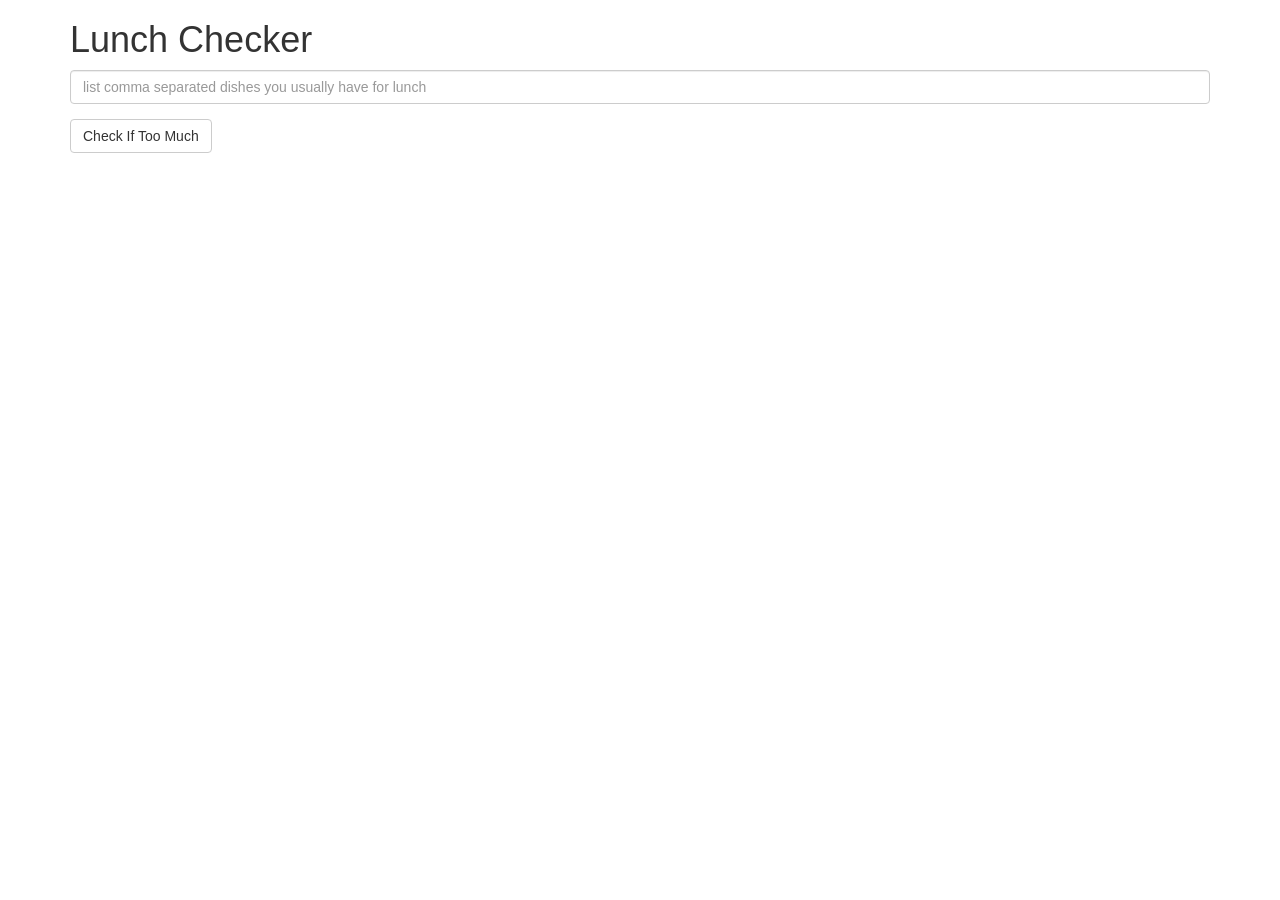
==== mod1_solution/index.html @ 9c83311a "read me file" ====
<!doctype html>
<html lang="en">
  <head>
    <title>Lunch Checker</title>
    <meta name="viewport" content="width=device-width, initial-scale=1">
    <link rel="stylesheet" href="styles/bootstrap.min.css">
    <style>
      .message { font-size: 1.3em; font-weight: bold; }
    </style>
  </head>
<body>
   <div class="container">
     <h1>Lunch Checker</h1>

         <div class="form-group">
             <input id="lunch-menu" type="text"
             placeholder="list comma separated dishes you usually have for lunch"
             class="form-control">
         </div>
         <div class="form-group">
             <button class="btn btn-default">Check If Too Much</button>
         </div>
         <div class="form-group message">
           <!-- Your message can go here. -->
         </div>
   </div>

</body>
</html>
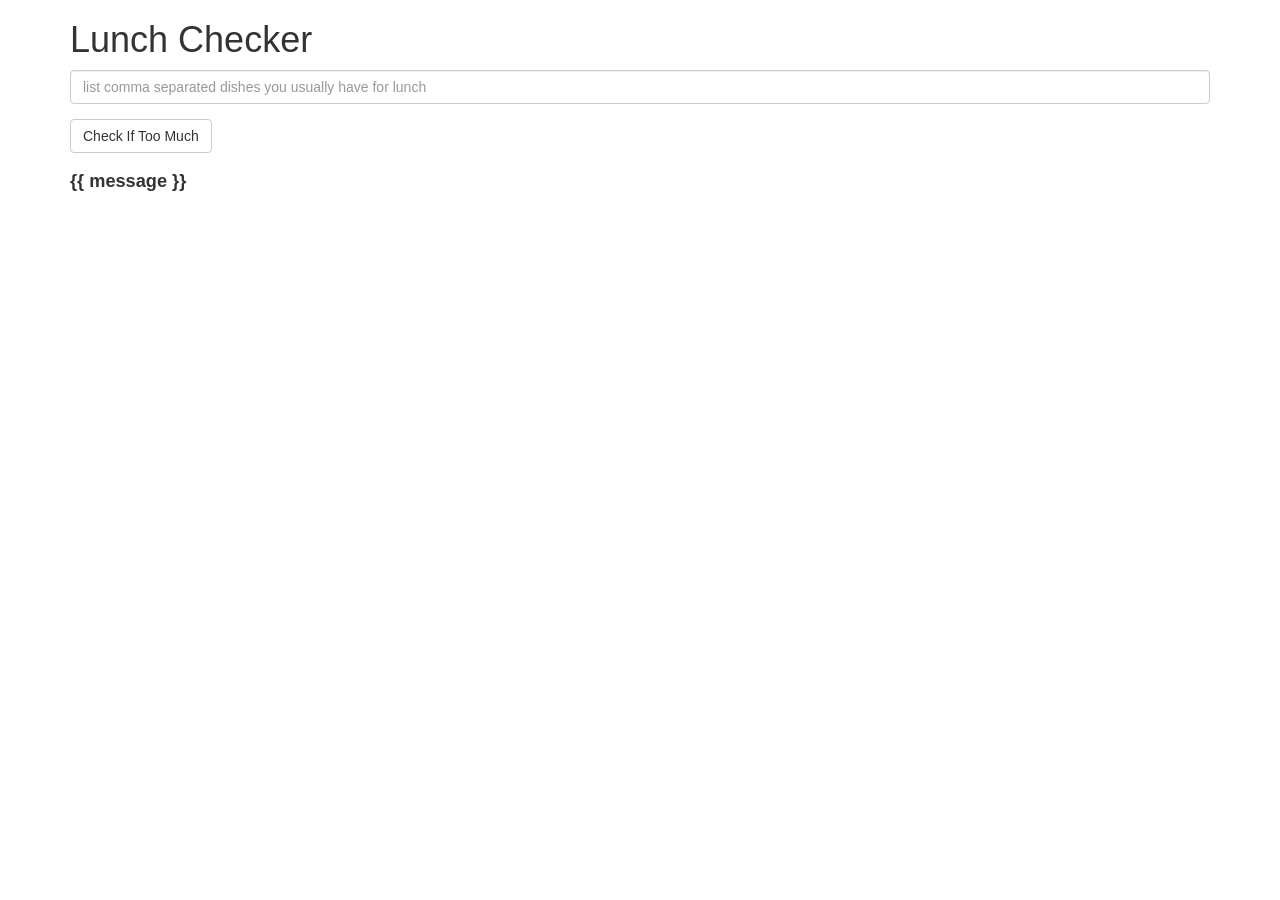
==== commit b4196126: "read me file" ====
--- a/mod1_solution/index.html
+++ b/mod1_solution/index.html
@@ -1,27 +1,32 @@
 <!doctype html>
-<html lang="en">
+<html lang="en" ng-app="LunchChecker">
   <head>
     <title>Lunch Checker</title>
     <meta name="viewport" content="width=device-width, initial-scale=1">
-    <link rel="stylesheet" href="styles/bootstrap.min.css">
+    <link rel="stylesheet" href="CSS/bootstrap.min.css">
+    <link rel="stylesheet" href="CSS/style.css">
+    <script src="angular.js"></script>
+    <script src="app.js"></script>
     <style>
       .message { font-size: 1.3em; font-weight: bold; }
     </style>
   </head>
-<body>
+<body ng-controller="CheckerController">
    <div class="container">
      <h1>Lunch Checker</h1>
 
          <div class="form-group">
              <input id="lunch-menu" type="text"
              placeholder="list comma separated dishes you usually have for lunch"
-             class="form-control">
+             class="form-control" ng-model="inputItems">
          </div>
          <div class="form-group">
-             <button class="btn btn-default">Check If Too Much</button>
+             <button class="btn btn-default" ng-click="checkItems();">Check If Too Much</button>
          </div>
          <div class="form-group message">
-           <!-- Your message can go here. -->
+          <div ng-if="showMessage" ng-class="{ 'red-text': message === 'Enter Data please', 'green-text': message === 'ENJOY', 'red-text': message === 'TOO MUCH', 'red-text': message === 'Note: Do not put comma at the end of item also No empty or invalid items'}">
+            {{ message }}
+          </div>
          </div>
    </div>
 
--- a/mod1_solution/CSS/style.css
+++ b/mod1_solution/CSS/style.css
@@ -0,0 +1,7 @@
+.green-text {
+    color: green;
+  }
+  
+  .red-text {
+    color: red;
+  }
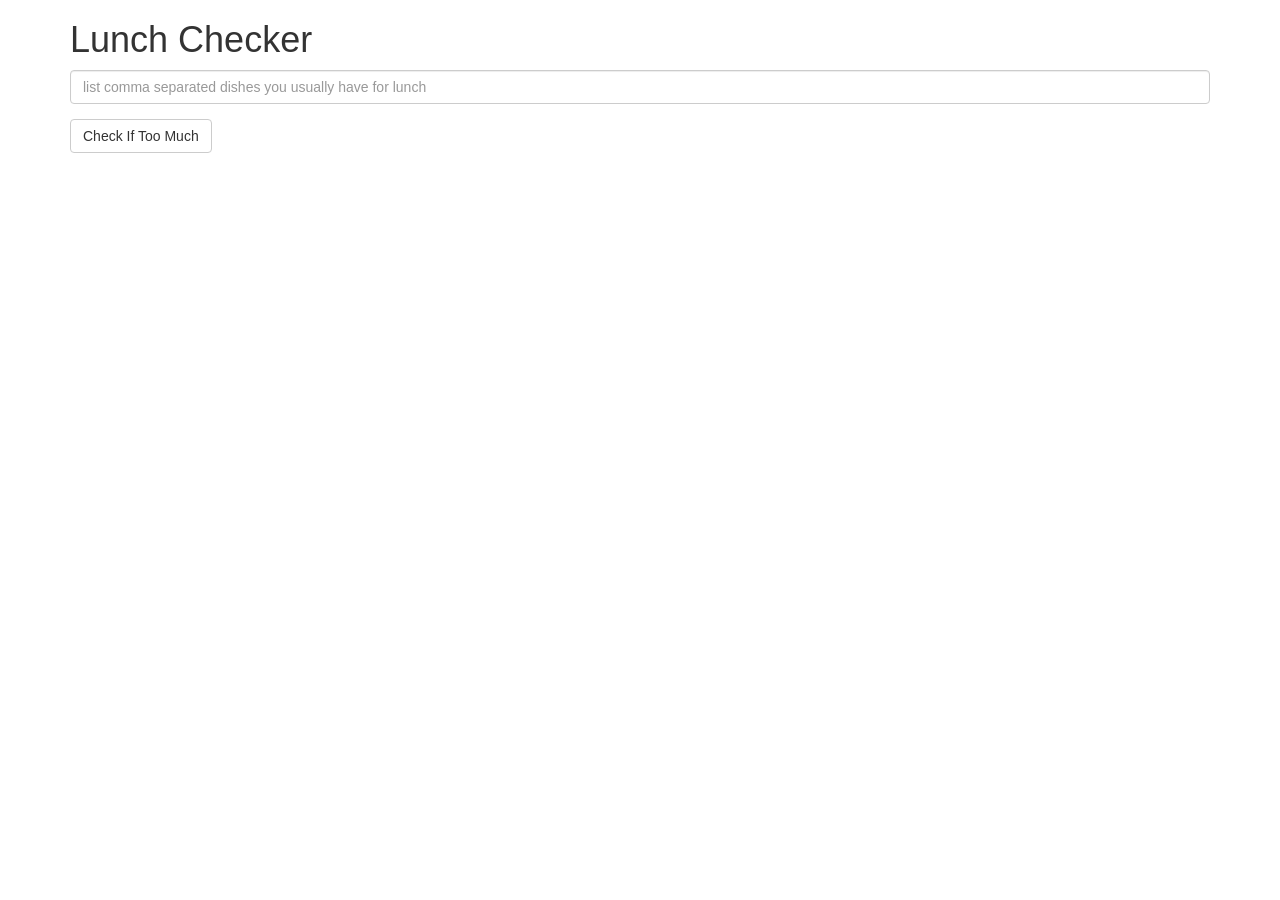
==== commit af1714e3: "Update index.html" ====
--- a/mod1_solution/index.html
+++ b/mod1_solution/index.html
@@ -6,7 +6,7 @@
     <link rel="stylesheet" href="CSS/bootstrap.min.css">
     <link rel="stylesheet" href="CSS/style.css">
     <script src="angular.js"></script>
-    <script src="app.js"></script>
+    <script src="App.js"></script>
     <style>
       .message { font-size: 1.3em; font-weight: bold; }
     </style>
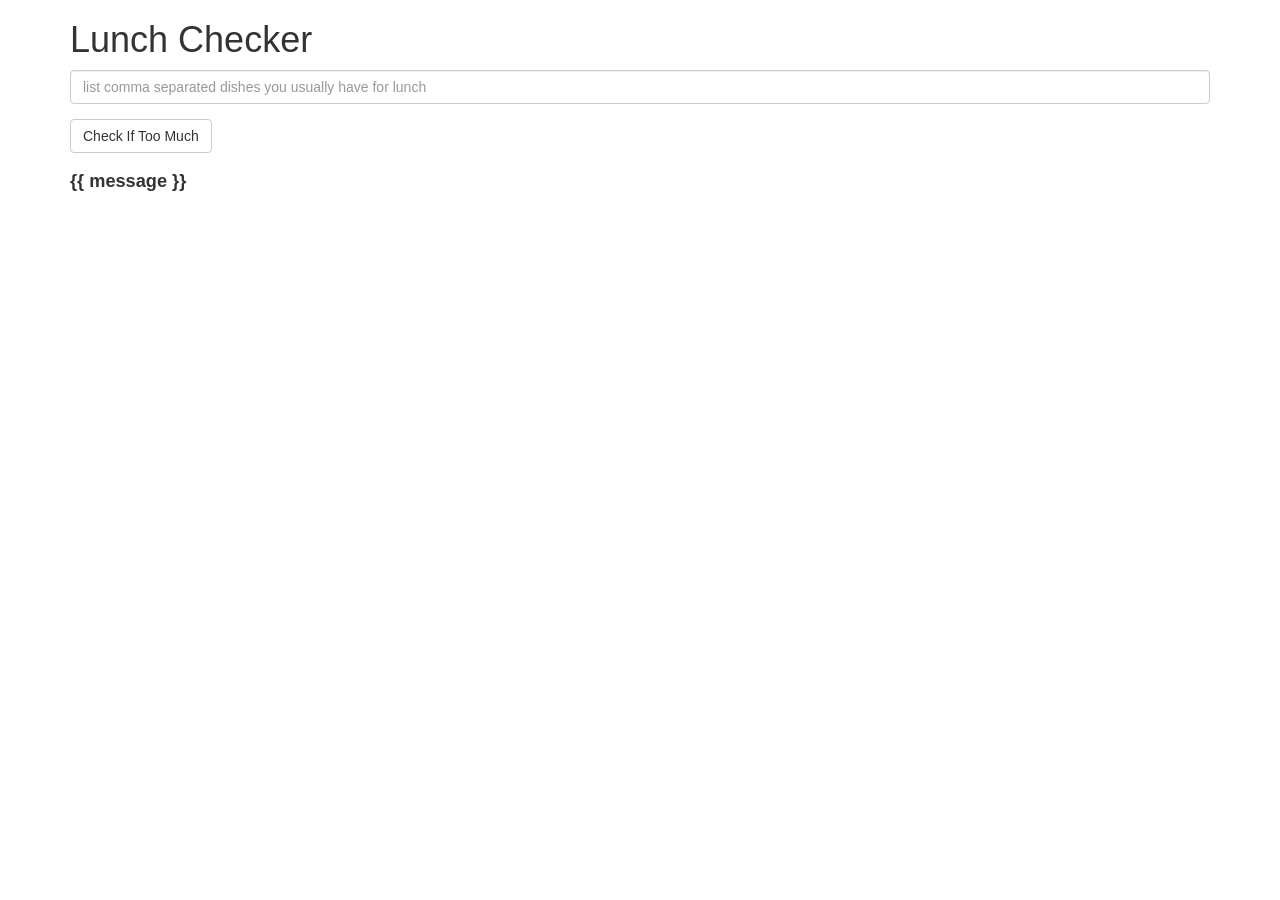
==== commit e0ddca9f: "Update index.html" ====
--- a/mod1_solution/index.html
+++ b/mod1_solution/index.html
@@ -6,7 +6,7 @@
     <link rel="stylesheet" href="CSS/bootstrap.min.css">
     <link rel="stylesheet" href="CSS/style.css">
     <script src="angular.js"></script>
-    <script src="App.js"></script>
+    <script src="app.js"></script>
     <style>
       .message { font-size: 1.3em; font-weight: bold; }
     </style>
